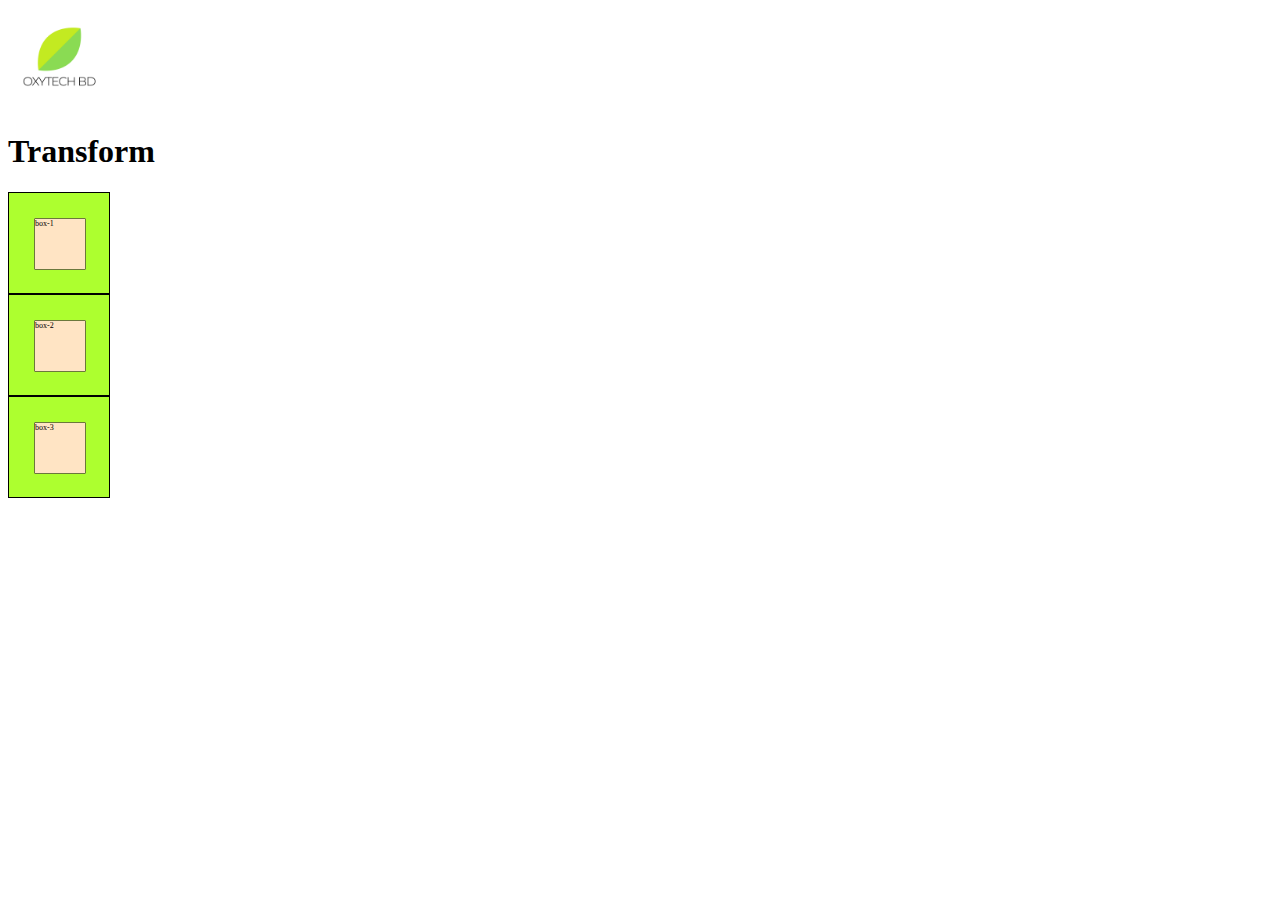
==== index.html @ 29929ca7 "v1.0" ====
<!DOCTYPE html>
<html lang="en">
<head>
    <meta charset="UTF-8">
    <meta http-equiv="X-UA-Compatible" content="IE=edge">
    <meta name="viewport" content="width=device-width, initial-scale=1.0">
    <title>Oxytech BD</title>
    <link rel="stylesheet" href="style.css">
    <link rel="shortcut icon" href="images/logo (2).png" type="image/x-icon">
</head>
<body>
    <div class="images">
        <img  class="logo" src="images/logo (1).png" alt=""></div>

        <h1>Transform</h1>
        <div class="box outer">
            <div class="box inner">box-1</div>
        </div>
        <div class="box outer">
            <div class="box inner">box-2</div>
        </div>
        <div class="box outer">
            <div class="box inner">box-3</div>
        </div>
</body>
</html>
---- style.css ----
.images .logo{
    height: 100px;
    width: 100px;
}
.box {
    height: 100px;
    width: 100px;
    border: 1px solid;
}
.outer{
    background-color: greenyellow;
}
.inner{
    background-color: bisque;
    transform: scale(.5);
}
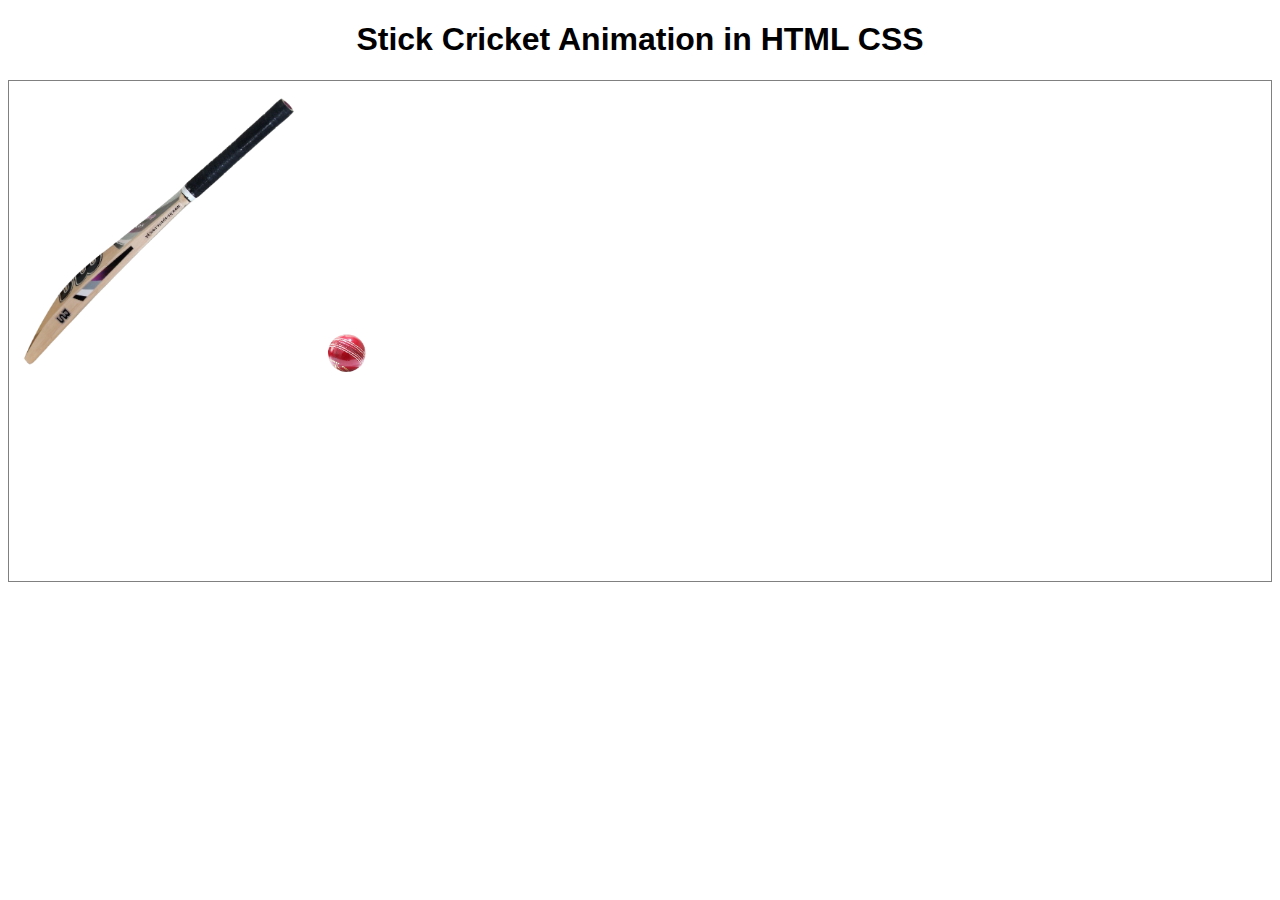
==== commit cce2dc0b: "v1.01" ====
--- a/index.html
+++ b/index.html
@@ -4,23 +4,17 @@
     <meta charset="UTF-8">
     <meta http-equiv="X-UA-Compatible" content="IE=edge">
     <meta name="viewport" content="width=device-width, initial-scale=1.0">
-    <title>Oxytech BD</title>
+    <title>Cricket Page</title>
     <link rel="stylesheet" href="style.css">
     <link rel="shortcut icon" href="images/logo (2).png" type="image/x-icon">
 </head>
 <body>
-    <div class="images">
-        <img  class="logo" src="images/logo (1).png" alt=""></div>
-
-        <h1>Transform</h1>
-        <div class="box outer">
-            <div class="box inner">box-1</div>
-        </div>
-        <div class="box outer">
-            <div class="box inner">box-2</div>
-        </div>
-        <div class="box outer">
-            <div class="box inner">box-3</div>
-        </div>
+    <h1>Stick Cricket Animation in HTML CSS</h1>
+    <div class="field">
+        <img class="bat" src="images/bat-img.png" alt="">
+        <img src="images/ball.png" alt="" class="ball">
+    </div>
+       
+    
 </body>
 </html>--- a/style.css
+++ b/style.css
@@ -12,5 +12,33 @@
 }
 .inner{
     background-color: bisque;
-    transform: scale(.5);
+    
+}
+.bat{
+    height: 300px;
+    width: 300px;
+    transition: transform 0.2s ease-in-out;
+}
+
+.ball{
+    height:50px;
+    transition: transform .2s ease-in 0.1s;
+
+}
+.field:hover .ball{
+    transform: translate(500px, -200px) rotate(320deg);
+    
+}
+.field:hover .bat{
+    
+    transform: rotate(-60deg);
+    transform-origin: 100% 0%;
+}
+h1{
+    text-align: center;
+    font-family: Verdana, Geneva, Tahoma, sans-serif;
+}
+.field{
+    border: 1px solid gray;
+    height: 500px;
 }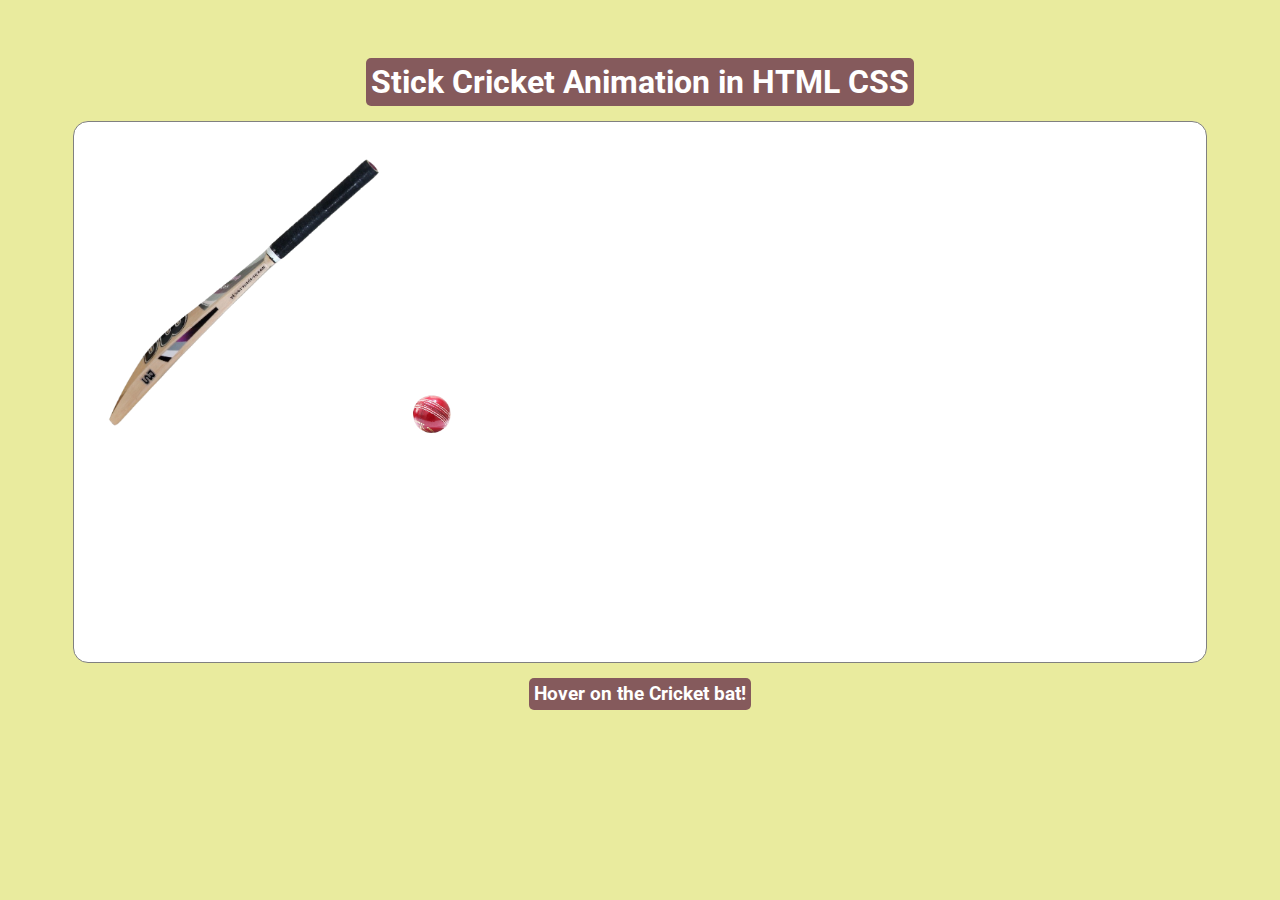
==== commit 570f4f9d: "v1.02" ====
--- a/index.html
+++ b/index.html
@@ -5,15 +5,21 @@
     <meta http-equiv="X-UA-Compatible" content="IE=edge">
     <meta name="viewport" content="width=device-width, initial-scale=1.0">
     <title>Cricket Page</title>
+    <link rel="preconnect" href="https://fonts.googleapis.com">
+<link rel="preconnect" href="https://fonts.gstatic.com" crossorigin>
+<link href="https://fonts.googleapis.com/css2?family=Roboto:wght@100&display=swap" rel="stylesheet">
     <link rel="stylesheet" href="style.css">
-    <link rel="shortcut icon" href="images/logo (2).png" type="image/x-icon">
+    <link rel="shortcut icon" href="images/cricket-logo.png" type="image/x-icon">
 </head>
 <body>
+
     <h1>Stick Cricket Animation in HTML CSS</h1>
+    
     <div class="field">
         <img class="bat" src="images/bat-img.png" alt="">
         <img src="images/ball.png" alt="" class="ball">
     </div>
+    <h3 class="text-transform">Hover on the Cricket bat!</h3>
        
     
 </body>
--- a/style.css
+++ b/style.css
@@ -1,3 +1,8 @@
+body{
+    background-color: #E9EB9E ;
+    font-family: 'Roboto', sans-serif;
+    padding: 50px;
+}
 .images .logo{
     height: 100px;
     width: 100px;
@@ -27,6 +32,7 @@
 }
 .field:hover .ball{
     transform: translate(500px, -200px) rotate(320deg);
+
     
 }
 .field:hover .bat{
@@ -34,11 +40,24 @@
     transform: rotate(-60deg);
     transform-origin: 100% 0%;
 }
-h1{
+h1,h3{
     text-align: center;
-    font-family: Verdana, Geneva, Tahoma, sans-serif;
+    margin: auto;
+    background-color: #855A5C ;
+    width:fit-content;
+    padding: 5px;
+    border-radius: 5px;
+    color: white;
 }
 .field{
     border: 1px solid gray;
     height: 500px;
+    background-color: white;
+    border-radius: 15px;
+    padding: 20px;
+    margin: 15px;
+}
+.text-transform:hover{
+    color: #855A5C;
+    background-color: white;
 }